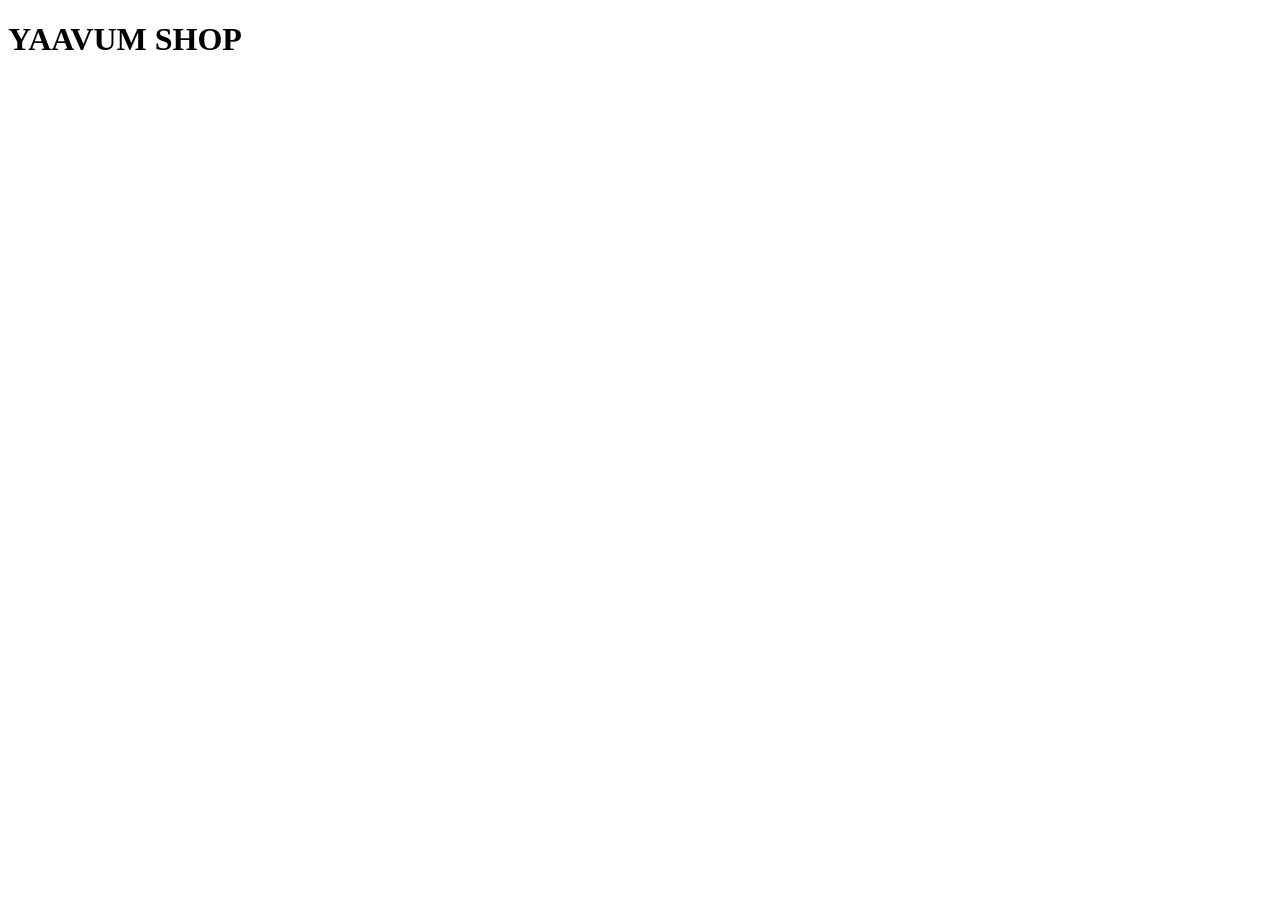
==== finalminiproject.html @ 88855cd6 "Add files via upload" ====
<!DOCTYPE html>
<html lang="en">
<head>
    <meta charset="UTF-8">
    <meta name="viewport" content="width=device-width, initial-scale=1.0">
    <title>Yaavum shop </title>
    <link rel="stylesheet" href="mini.css">
</head>
<body>

    <h1 class="shop-title">YAAVUM SHOP</h1>

    <div class="api"></div>

    <script src="mini.js"></script>

</body>
</html>
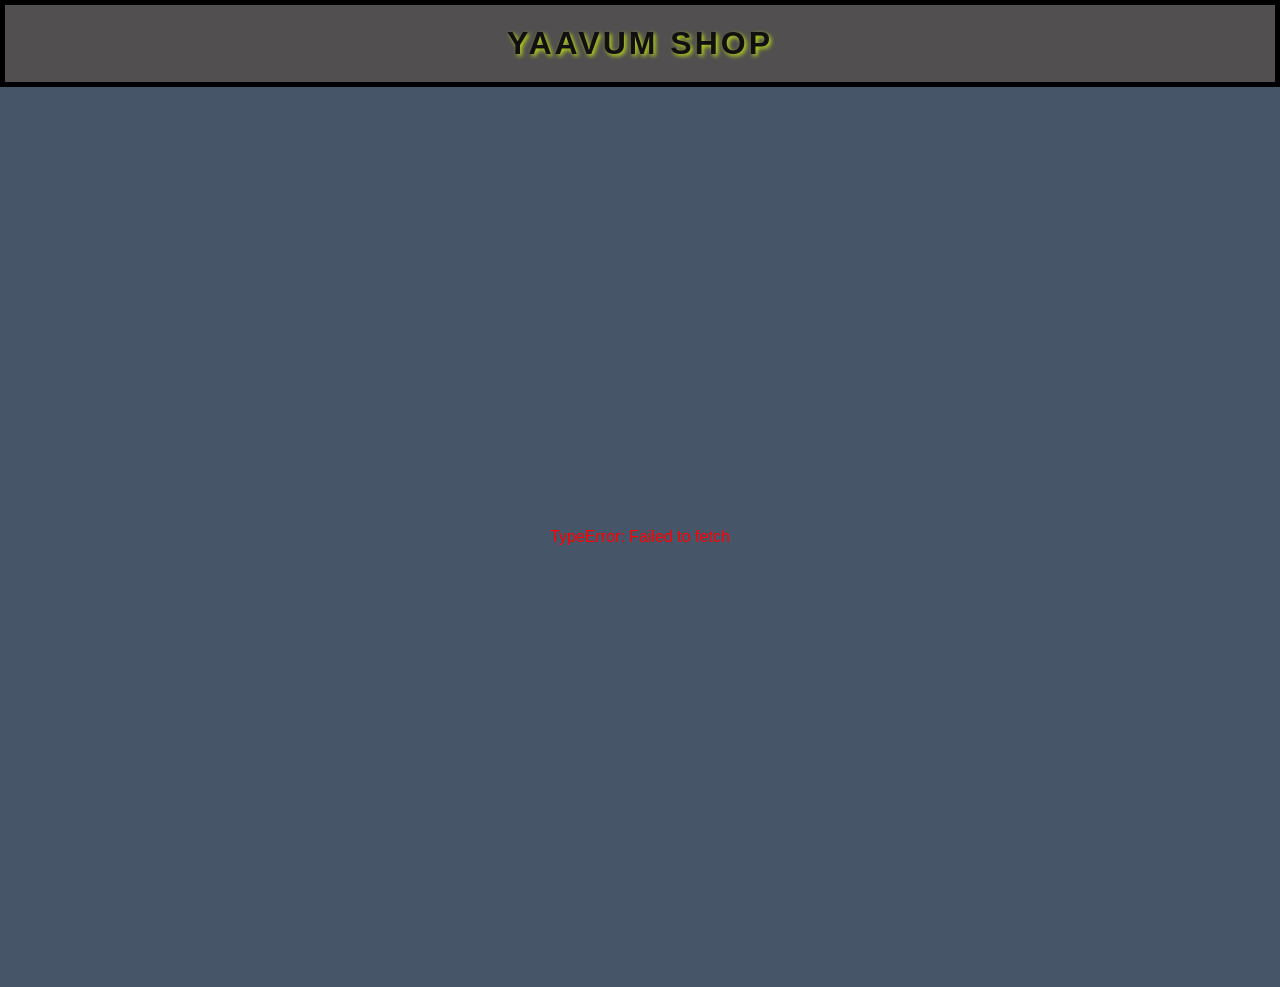
==== commit 46ca5a16: "Add files via upload" ====
--- a/finalminiproject.html
+++ b/finalminiproject.html
@@ -5,7 +5,7 @@
     <meta charset="UTF-8">
     <meta name="viewport" content="width=device-width, initial-scale=1.0">
     <title>Yaavum shop </title>
-    <link rel="stylesheet" href="mini.css">
+    <link rel="stylesheet" href="finalminiproject.css">
 </head>
 <body>
 
@@ -13,7 +13,7 @@
 
     <div class="api"></div>
 
-    <script src="mini.js"></script>
+    <script src="finalminiproject.js"></script>
 
 </body>
 </html>
--- a/finalminiproject.css
+++ b/finalminiproject.css
@@ -0,0 +1,96 @@
+
+* {
+    margin: 0;
+    padding: 0;
+    box-sizing: border-box;
+}
+
+body {
+    height: auto;
+    font-family: Arial, sans-serif;
+    background-color: #F1F5F9;
+}
+body > h1.shop-title {
+    width: 100%;
+    background-color:rgb(81, 79, 79);
+    color: #101010;
+      text-shadow: 2px 2px 4px rgb(190, 220, 20);
+    text-align: center;
+    padding: 20px;
+    border: 5px solid rgb(0, 0, 0);
+    font-size: 32px;
+    letter-spacing: 3px;
+}
+
+body > div.api {
+    width: 100%;
+    min-height: 100vh;
+    background-color: #475569;
+
+    display: flex;
+    justify-content: center;
+    align-items: center;
+    flex-wrap: wrap;
+    gap: 30px;
+
+    padding: 20px;
+}
+
+body > div.api > div {
+    width: 300px;
+    min-height: 430px;
+    height: auto;
+
+    display: flex;
+    flex-direction: column;
+    justify-content: center;
+    align-items: center;
+    gap: 12px;
+
+    padding: 20px;
+    background-color: #CBD5E1;
+
+    border-radius: 12px;
+    border: 4px solid rgb(12, 12, 12);
+
+    transition: 0.3s;
+}
+
+body > div.api > div:hover {
+    border: 4px solid rgb(251, 246, 246);
+    box-shadow: 2px 2px 8px 2px rgb(10, 230, 212);
+    transform: translateY(-5px);
+}
+
+body > div.api > div > h2 {
+    font-size: 18px;
+    text-align: center;
+    overflow-wrap: anywhere;
+}
+
+body > div.api > div > h3 {
+    font-size: 16px;
+    text-align: center;
+    overflow-wrap: anywhere;
+}
+
+body > div.api > div > img {
+    width: 180px;
+    height: 180px;
+    object-fit: contain;
+    background-color: rgb(111, 107, 107);
+    padding: 10px;
+    border-radius: 8px;
+}
+
+body > div.api > div > p {
+    font-size: 12px;
+    text-align: justify;
+    overflow-wrap: anywhere;
+    line-height: 1.5;
+}
+
+body > div.api > div > .price {
+    color: rgb(27, 38, 88);
+    font-size: 22px;
+}
